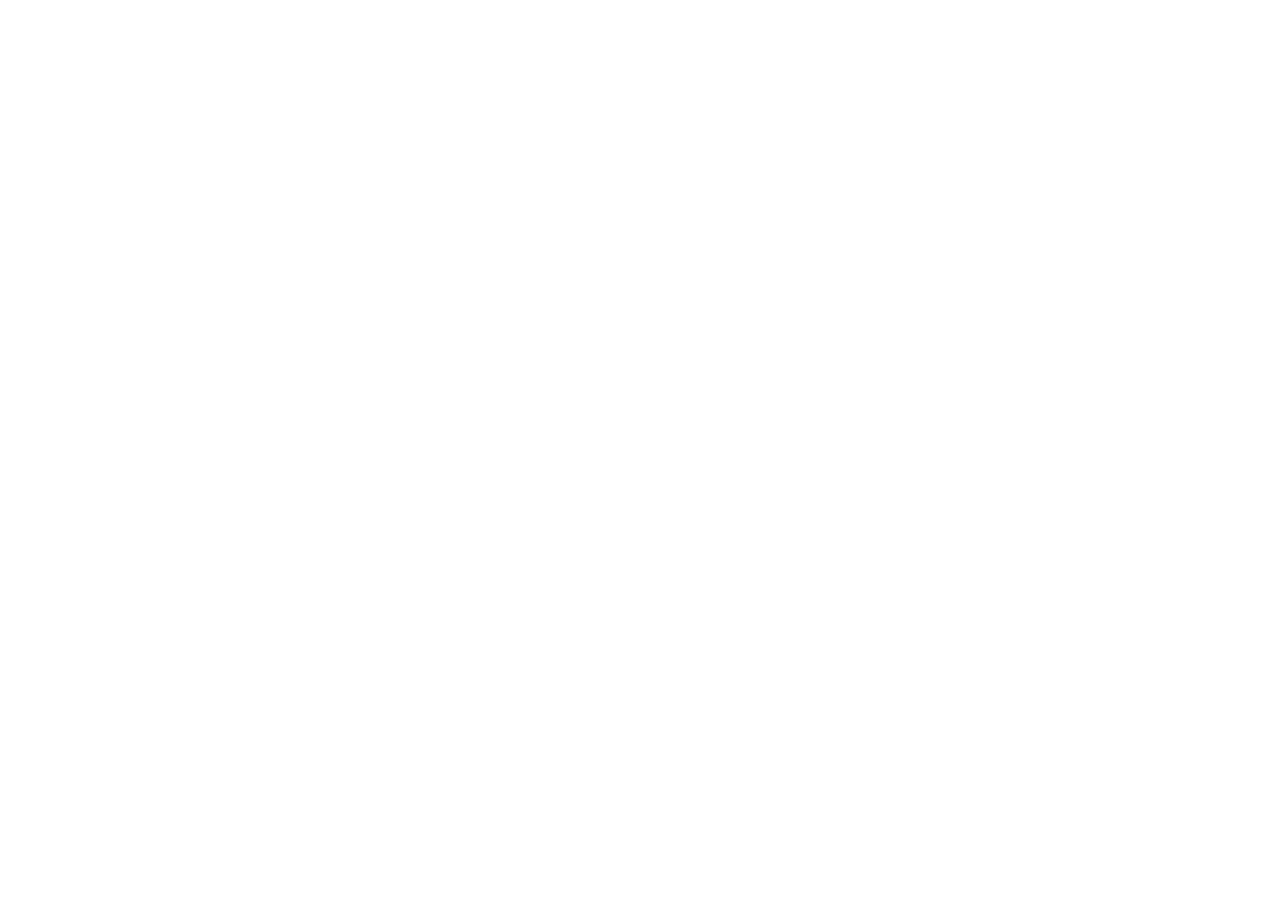
==== index.html @ c8fc79bd "first commit" ====
<!DOCTYPE html>
<html lang="en">
<head>
    <meta charset="UTF-8">
    <meta http-equiv="X-UA-Compatible" content="IE=edge">
    <meta name="viewport" content="width=device-width, initial-scale=1.0">
    <title>Document</title>
</head>
<body>
    
</body>
</html>
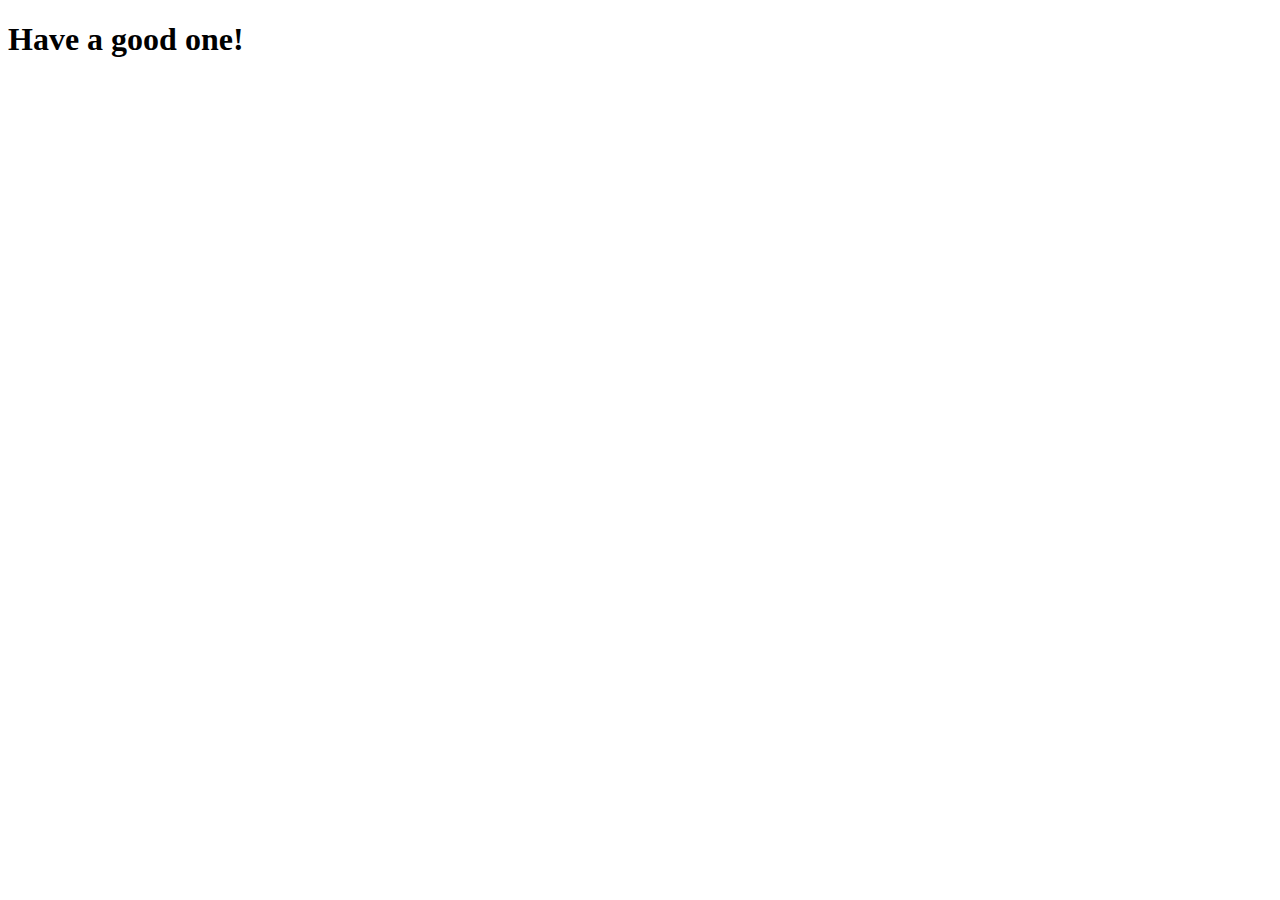
==== commit 8ce8b6b7: "initial commits" ====
--- a/index.html
+++ b/index.html
@@ -7,6 +7,6 @@
     <title>Document</title>
 </head>
 <body>
-    
+    <h1>Have a good one!</h1>
 </body>
 </html>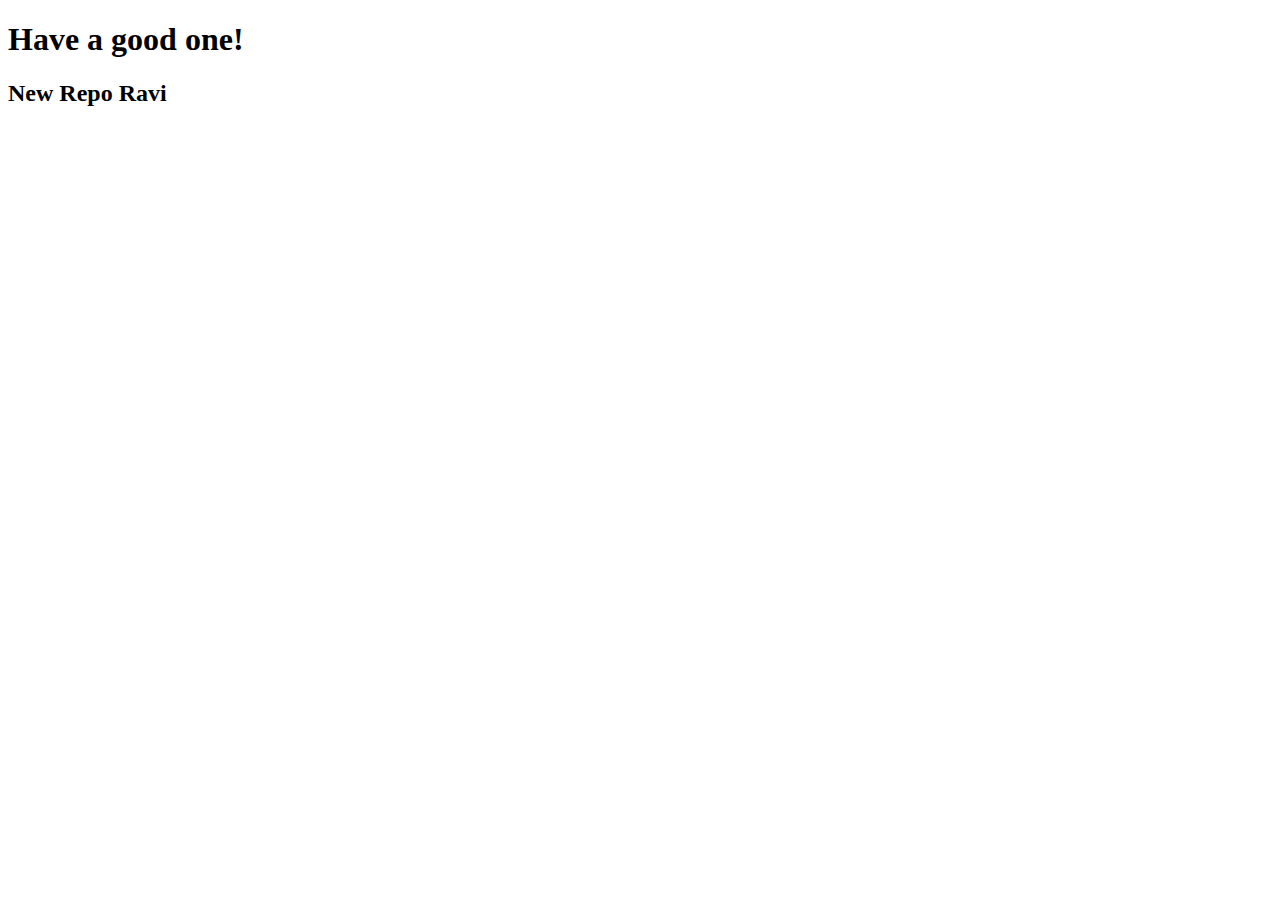
==== commit a8b75538: "Init Commit" ====
--- a/index.html
+++ b/index.html
@@ -8,5 +8,6 @@
 </head>
 <body>
     <h1>Have a good one!</h1>
+    <h2>New Repo Ravi</h2>
 </body>
 </html>